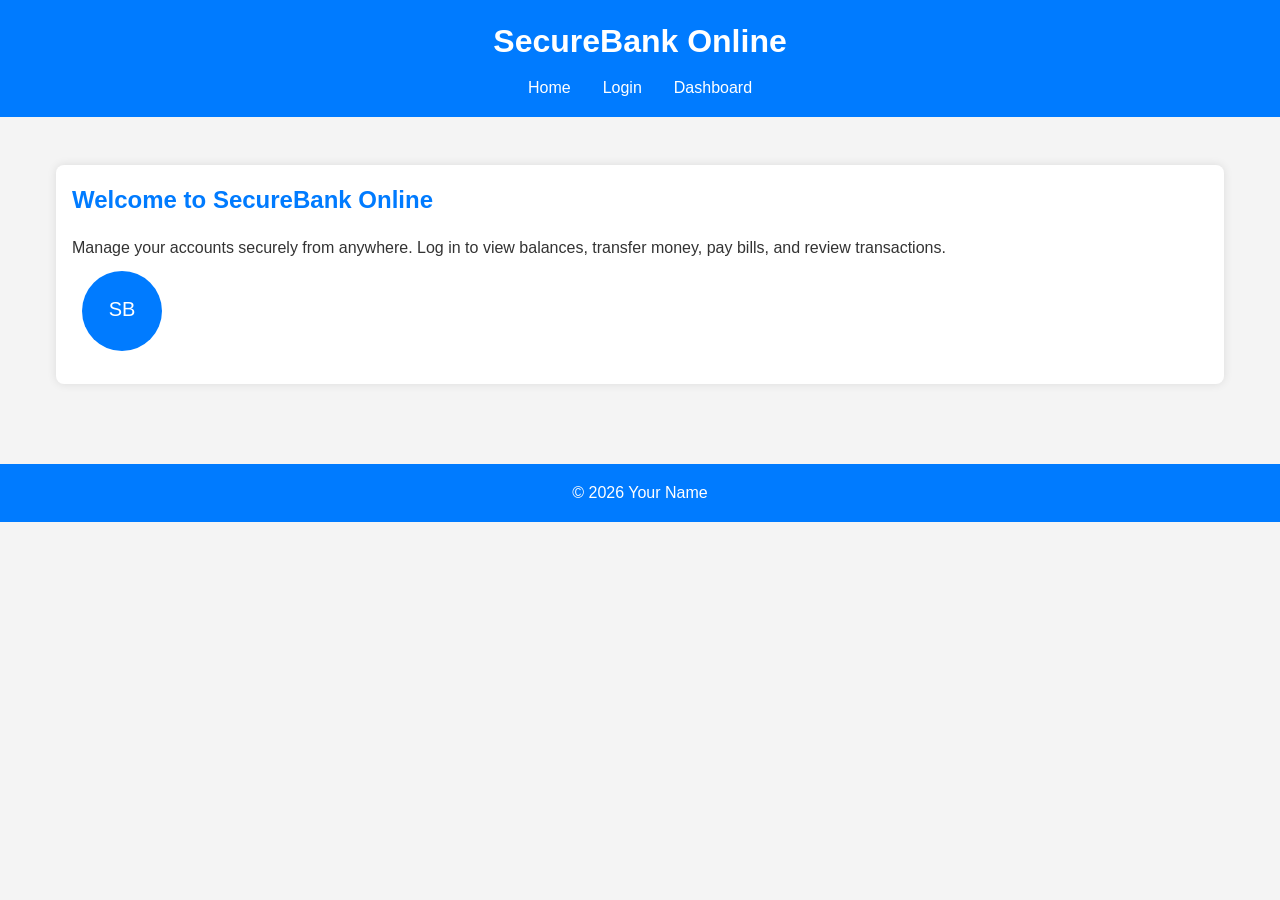
==== index.html @ a905c540 "generated an e business application" ====
<!DOCTYPE html>
<html lang="en">
<head>
    <meta charset="UTF-8">
    <meta name="viewport" content="width=device-width, initial-scale=1.0">
    <title>SecureBank Online</title>
    <link rel="stylesheet" href="styles.css">
</head>
<body>
    <header>
        <h1>SecureBank Online</h1>
        <nav>
            <ul>
                <li><a href="index.html">Home</a></li>
                <li><a href="login.html">Login</a></li>
                <li><a href="dashboard.html">Dashboard</a></li>
            </ul>
        </nav>
    </header>
    <main>
        <section>
            <h2>Welcome to SecureBank Online</h2>
            <p>Manage your accounts securely from anywhere. Log in to view balances, transfer money, pay bills, and review transactions.</p>
            <a href="login.html">
                <img src="logo.svg" alt="SecureBank Logo - Click to login" width="100" height="100">
            </a>
        </section>
    </main>
    <footer>
        <p>&copy; 2026 Your Name</p>
    </footer>
</body>
</html>
---- styles.css ----
/* Basic reset */
* {
    margin: 0;
    padding: 0;
    box-sizing: border-box;
}

/* Body */
body {
    font-family: Arial, sans-serif;
    line-height: 1.6;
    color: #333;
    background-color: #f4f4f4;
}

/* Header */
header {
    background-color: #007bff;
    color: white;
    padding: 1rem;
    text-align: center;
}

header h1 {
    margin-bottom: 0.5rem;
}

nav ul {
    list-style: none;
    display: flex;
    justify-content: center;
    gap: 1rem;
}

nav a {
    color: white;
    text-decoration: none;
    padding: 0.5rem;
    border-radius: 4px;
    transition: background-color 0.3s;
}

nav a:hover {
    background-color: #0056b3;
}

/* Main */
main {
    max-width: 1200px;
    margin: 2rem auto;
    padding: 1rem;
}

section {
    margin-bottom: 2rem;
    background-color: white;
    padding: 1rem;
    border-radius: 8px;
    box-shadow: 0 0 10px rgba(0,0,0,0.1);
}

h2 {
    margin-bottom: 1rem;
    color: #007bff;
}

/* Form */
form {
    display: flex;
    flex-direction: column;
    gap: 1rem;
}

fieldset {
    border: 1px solid #ccc;
    padding: 1rem;
    border-radius: 4px;
}

legend {
    font-weight: bold;
    color: #007bff;
}

label {
    margin-bottom: 0.5rem;
    font-weight: bold;
}

input, select, button {
    padding: 0.5rem;
    border: 1px solid #ccc;
    border-radius: 4px;
}

button {
    background-color: #007bff;
    color: white;
    cursor: pointer;
    transition: background-color 0.3s;
}

button:hover {
    background-color: #0056b3;
}

/* Table */
table {
    width: 100%;
    border-collapse: collapse;
    margin-top: 1rem;
}

th, td {
    padding: 0.75rem;
    text-align: left;
    border-bottom: 1px solid #ddd;
}

th {
    background-color: #f8f9fa;
    font-weight: bold;
}

/* Footer */
footer {
    text-align: center;
    padding: 1rem;
    background-color: #007bff;
    color: white;
}

/* Responsive */
@media (max-width: 768px) {
    nav ul {
        flex-direction: column;
        gap: 0.5rem;
    }

    main {
        margin: 1rem;
        padding: 0.5rem;
    }

    section {
        padding: 0.5rem;
    }

    table {
        font-size: 0.9rem;
    }

    th, td {
        padding: 0.5rem;
    }
}
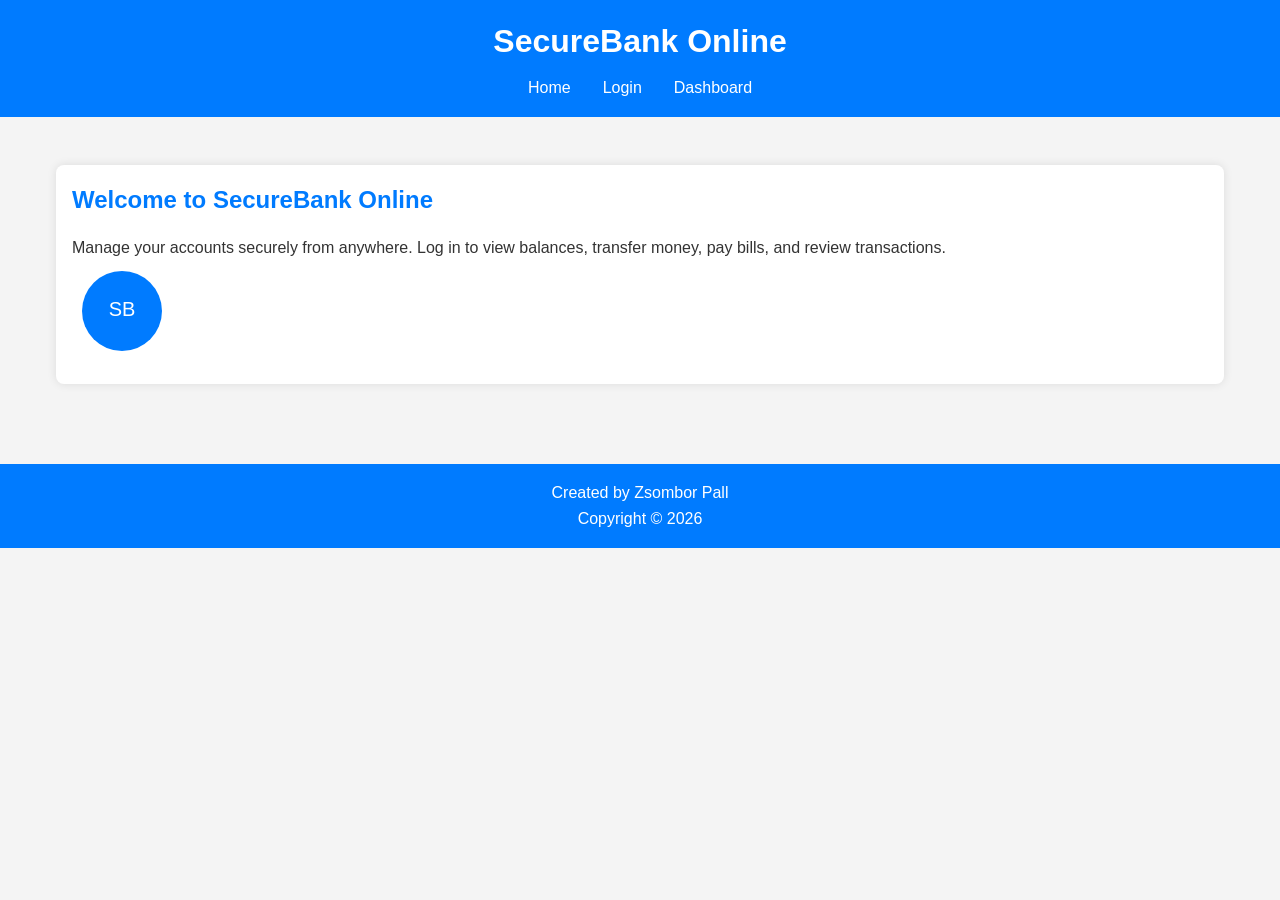
==== commit c45fe062: "new footer" ====
--- a/index.html
+++ b/index.html
@@ -27,7 +27,8 @@
         </section>
     </main>
     <footer>
-        <p>&copy; 2026 Your Name</p>
+        <p> Created by Zsombor Pall </p>
+        <p> Copyright &copy; 2026</p>
     </footer>
 </body>
 </html>
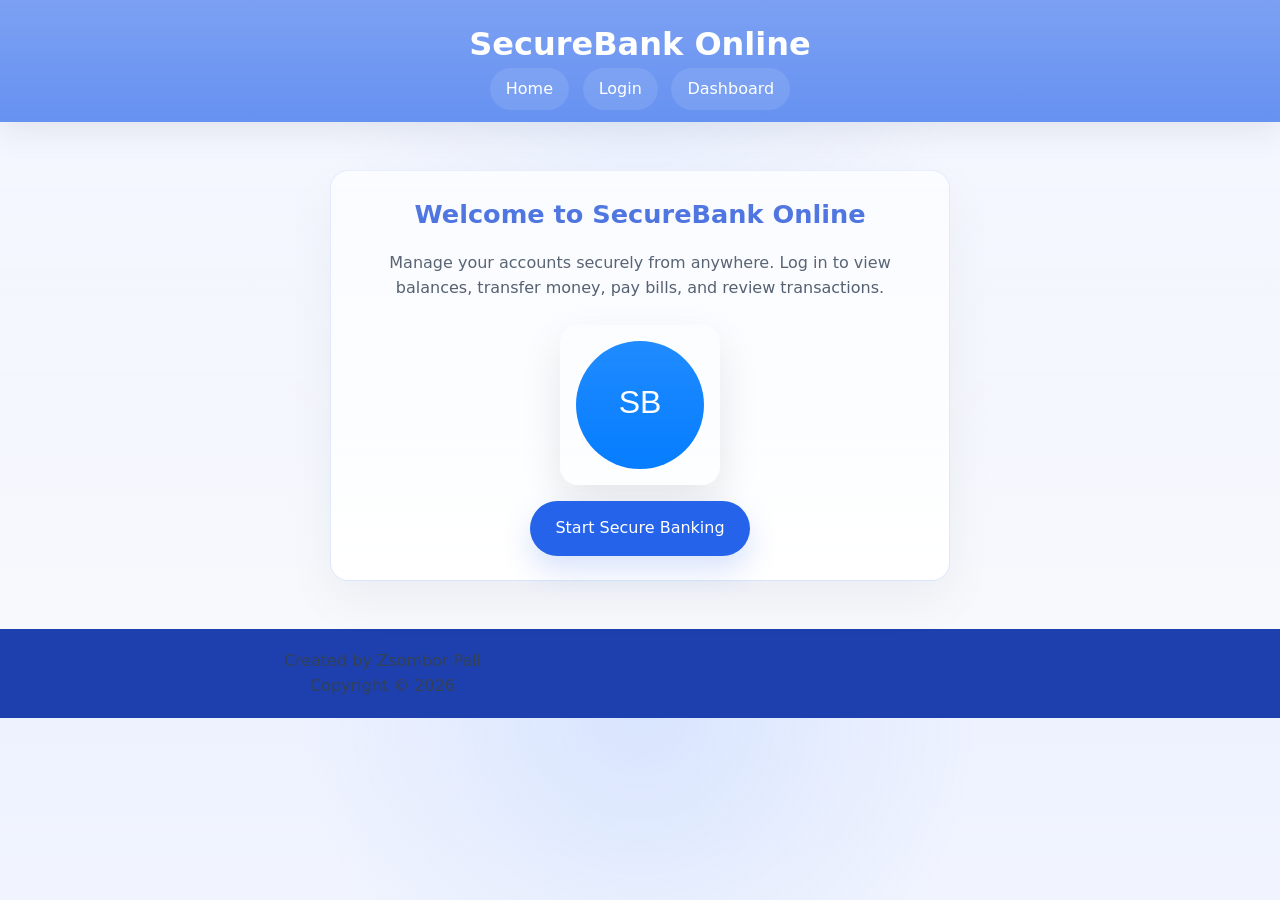
==== commit 12f58491: "updated commit" ====
--- a/index.html
+++ b/index.html
@@ -18,12 +18,13 @@
         </nav>
     </header>
     <main>
-        <section>
+        <section class="hero">
             <h2>Welcome to SecureBank Online</h2>
             <p>Manage your accounts securely from anywhere. Log in to view balances, transfer money, pay bills, and review transactions.</p>
-            <a href="login.html">
-                <img src="logo.svg" alt="SecureBank Logo - Click to login" width="100" height="100">
+            <a href="dashboard.html">
+                <img class="hero-image" src="logo.svg" alt="SecureBank Logo - Go to dashboard" width="140" height="140">
             </a>
+            <a class="button-link" href="login.html">Start Secure Banking</a>
         </section>
     </main>
     <footer>
--- a/styles.css
+++ b/styles.css
@@ -7,150 +7,279 @@
 
 /* Body */
 body {
-    font-family: Arial, sans-serif;
-    line-height: 1.6;
-    color: #333;
-    background-color: #f4f4f4;
+    font-family: "Inter", "Segoe UI", system-ui, -apple-system, BlinkMacSystemFont, sans-serif;
+    line-height: 1.55;
+    color: #1f2937;
+    background: radial-gradient(circle at top, rgba(59,130,246,0.12), transparent 35%),
+                linear-gradient(180deg, #eef2ff 0%, #f8fafc 100%);
+}
+
+body::before {
+    content: "";
+    position: fixed;
+    inset: 0;
+    background: linear-gradient(180deg, rgba(255,255,255,0.4), transparent 55%);
+    pointer-events: none;
 }
 
 /* Header */
 header {
-    background-color: #007bff;
-    color: white;
-    padding: 1rem;
+    background-color: #2563eb;
+    color: #ffffff;
+    padding: 1.25rem 1rem;
     text-align: center;
+    box-shadow: 0 8px 30px rgba(15,23,42,0.12);
 }
 
 header h1 {
     margin-bottom: 0.5rem;
+    font-size: clamp(1.8rem, 2.5vw, 2.4rem);
 }
 
 nav ul {
     list-style: none;
     display: flex;
     justify-content: center;
-    gap: 1rem;
+    flex-wrap: wrap;
+    gap: 0.85rem;
 }
 
 nav a {
-    color: white;
+    color: #ffffff;
     text-decoration: none;
-    padding: 0.5rem;
-    border-radius: 4px;
-    transition: background-color 0.3s;
+    padding: 0.7rem 1rem;
+    border-radius: 999px;
+    background: rgba(255,255,255,0.1);
+    transition: transform 0.2s ease, background-color 0.2s ease, box-shadow 0.2s ease;
 }
 
 nav a:hover {
-    background-color: #0056b3;
+    background-color: rgba(255,255,255,0.22);
+    transform: translateY(-1px);
+    box-shadow: 0 12px 24px rgba(15,23,42,0.08);
 }
 
 /* Main */
 main {
-    max-width: 1200px;
+    max-width: 1120px;
     margin: 2rem auto;
     padding: 1rem;
+    display: grid;
+    gap: 1.5rem;
 }
 
 section {
-    margin-bottom: 2rem;
-    background-color: white;
-    padding: 1rem;
-    border-radius: 8px;
-    box-shadow: 0 0 10px rgba(0,0,0,0.1);
+    background-color: #ffffff;
+    border: 1px solid rgba(15,23,42,0.08);
+    border-radius: 18px;
+    padding: 1.5rem;
+    box-shadow: 0 18px 50px rgba(15,23,42,0.05);
+    transition: transform 0.25s ease, box-shadow 0.25s ease, border-color 0.25s ease;
+}
+
+section:hover {
+    transform: translateY(-2px);
+    box-shadow: 0 24px 60px rgba(15,23,42,0.08);
+    border-color: rgba(59,130,246,0.16);
+}
+
+section.hero {
+    text-align: center;
+    max-width: 820px;
+    margin: 0 auto;
+    background: linear-gradient(180deg, #f8fbff 0%, #ffffff 100%);
+    border-color: rgba(37,99,235,0.14);
+}
+
+section.hero p {
+    margin: 0 auto 1.5rem;
+    max-width: 56ch;
+    color: #334155;
+}
+
+section.hero img,
+section.hero .hero-image {
+    margin: 1.5rem auto 0;
+    display: block;
+    width: 160px;
+    height: auto;
+    border-radius: 18px;
+    box-shadow: 0 18px 40px rgba(15,23,42,0.1);
+    cursor: pointer;
+    transition: transform 0.2s ease, box-shadow 0.2s ease;
+}
+
+section.hero a:hover .hero-image {
+    transform: translateY(-2px) scale(1.02);
+    box-shadow: 0 22px 46px rgba(15,23,42,0.16);
+}
+
+.button-link {
+    display: inline-flex;
+    align-items: center;
+    justify-content: center;
+    padding: 0.95rem 1.6rem;
+    margin-top: 1rem;
+    border-radius: 999px;
+    background-color: #2563eb;
+    color: #ffffff;
+    text-decoration: none;
+    box-shadow: 0 14px 30px rgba(37,99,235,0.18);
+    transition: transform 0.2s ease, background-color 0.2s ease, box-shadow 0.2s ease;
+}
+
+.button-link:hover {
+    background-color: #1d4ed8;
+    transform: translateY(-1px);
 }
 
 h2 {
     margin-bottom: 1rem;
-    color: #007bff;
+    color: #1d4ed8;
+    font-size: clamp(1.3rem, 2vw, 1.75rem);
+}
+
+p, label, th, td, input, select, button {
+    font-size: 1rem;
+}
+
+p {
+    max-width: 72ch;
+    color: #334155;
 }
 
 /* Form */
 form {
-    display: flex;
-    flex-direction: column;
+    display: grid;
     gap: 1rem;
 }
 
 fieldset {
-    border: 1px solid #ccc;
-    padding: 1rem;
-    border-radius: 4px;
+    border: 1px solid rgba(15,23,42,0.12);
+    padding: 1.25rem;
+    border-radius: 14px;
+    background: #fbfbff;
 }
 
 legend {
-    font-weight: bold;
-    color: #007bff;
+    font-weight: 700;
+    color: #2563eb;
 }
 
 label {
-    margin-bottom: 0.5rem;
-    font-weight: bold;
-}
-
-input, select, button {
-    padding: 0.5rem;
-    border: 1px solid #ccc;
-    border-radius: 4px;
-}
-
+    display: block;
+    margin-bottom: 0.35rem;
+    color: #334155;
+}
+
+input,
+select,
 button {
-    background-color: #007bff;
-    color: white;
+    width: 100%;
+    padding: 0.95rem 1rem;
+    border-radius: 12px;
+    border: 1px solid rgba(15,23,42,0.14);
+    background: #f8fafc;
+    transition: border-color 0.2s ease, box-shadow 0.2s ease, transform 0.2s ease;
+}
+
+input:focus,
+select:focus {
+    outline: none;
+    border-color: #2563eb;
+    box-shadow: 0 0 0 4px rgba(37,99,235,0.12);
+    background: #ffffff;
+}
+
+button {
+    background-color: #2563eb;
+    color: #ffffff;
+    border: none;
     cursor: pointer;
-    transition: background-color 0.3s;
+    box-shadow: 0 14px 30px rgba(37,99,235,0.18);
 }
 
 button:hover {
-    background-color: #0056b3;
+    background-color: #1d4ed8;
+    transform: translateY(-1px);
 }
 
 /* Table */
 table {
     width: 100%;
-    border-collapse: collapse;
+    border-collapse: separate;
+    border-spacing: 0;
     margin-top: 1rem;
+    background: #ffffff;
+    overflow: hidden;
+    border-radius: 14px;
 }
 
 th, td {
-    padding: 0.75rem;
+    padding: 1rem;
     text-align: left;
-    border-bottom: 1px solid #ddd;
+    border-bottom: 1px solid rgba(15,23,42,0.08);
 }
 
 th {
-    background-color: #f8f9fa;
-    font-weight: bold;
+    background-color: #f8fafc;
+    font-weight: 700;
+    color: #1f2937;
+}
+
+tbody tr {
+    transition: background-color 0.2s ease;
+}
+
+tbody tr:nth-child(even) {
+    background: #f8fafc;
+}
+
+tbody tr:hover {
+    background: rgba(59,130,246,0.08);
 }
 
 /* Footer */
 footer {
     text-align: center;
-    padding: 1rem;
-    background-color: #007bff;
-    color: white;
+    padding: 1.25rem 1rem;
+    background-color: #1e40af;
+    color: #f8fafc;
+    font-size: 0.95rem;
 }
 
 /* Responsive */
+@media (max-width: 900px) {
+    main {
+        margin: 1.5rem auto;
+        padding: 0.75rem;
+    }
+}
+
 @media (max-width: 768px) {
     nav ul {
         flex-direction: column;
-        gap: 0.5rem;
-    }
-
-    main {
-        margin: 1rem;
-        padding: 0.5rem;
+        align-items: center;
+        gap: 0.75rem;
     }
 
     section {
-        padding: 0.5rem;
-    }
-
-    table {
-        font-size: 0.9rem;
+        padding: 1.2rem;
     }
 
     th, td {
-        padding: 0.5rem;
+        padding: 0.85rem;
+    }
+}
+
+@media (max-width: 560px) {
+    header h1 {
+        font-size: 1.8rem;
+    }
+
+    button,
+    input,
+    select {
+        padding: 0.9rem;
     }
 }
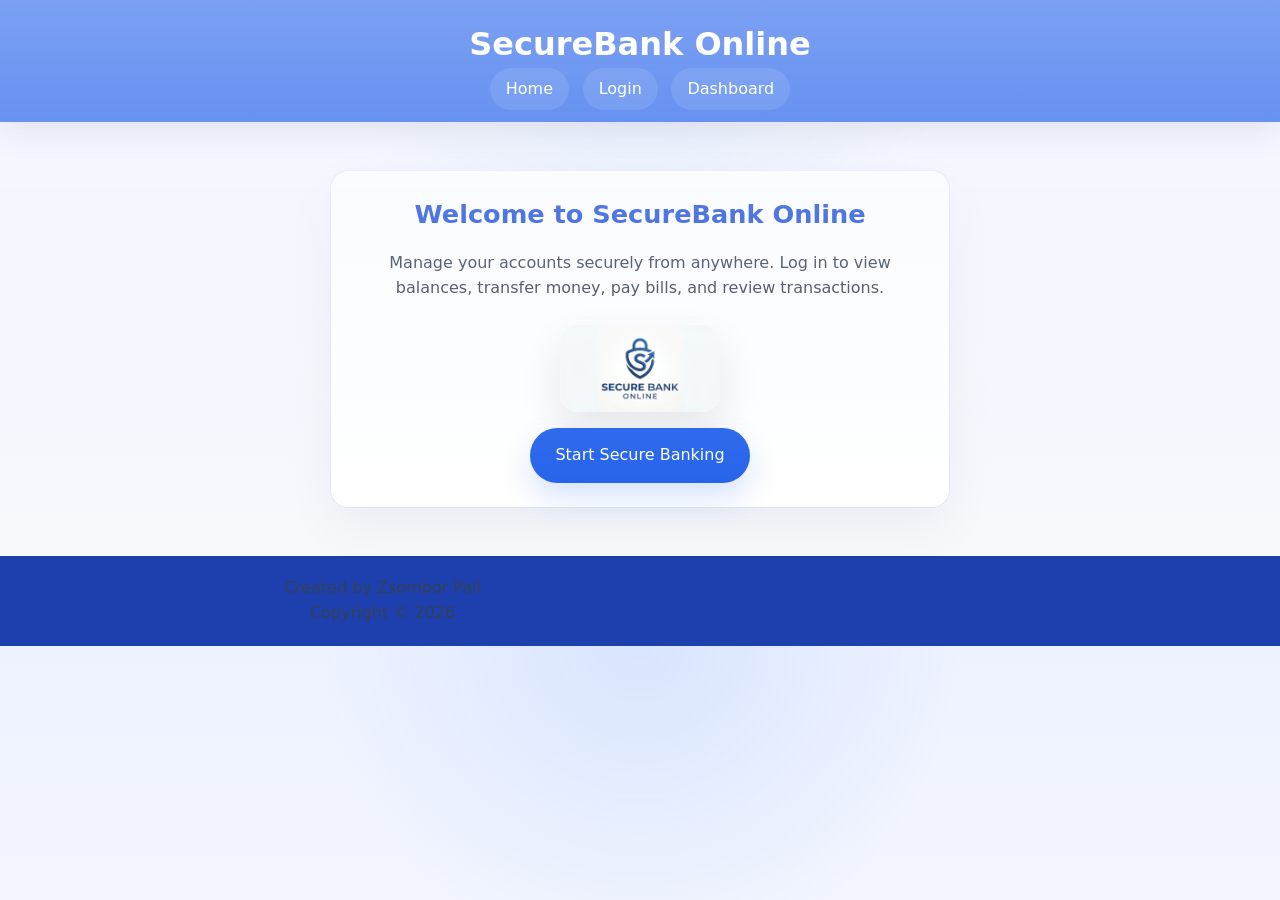
==== commit 4609b12a: "updated image" ====
--- a/index.html
+++ b/index.html
@@ -22,7 +22,7 @@
             <h2>Welcome to SecureBank Online</h2>
             <p>Manage your accounts securely from anywhere. Log in to view balances, transfer money, pay bills, and review transactions.</p>
             <a href="dashboard.html">
-                <img class="hero-image" src="logo.svg" alt="SecureBank Logo - Go to dashboard" width="140" height="140">
+                <img class="hero-image" src="App picture.png" alt="SecureBank Logo - Go to dashboard" width="140" height="140">
             </a>
             <a class="button-link" href="login.html">Start Secure Banking</a>
         </section>
